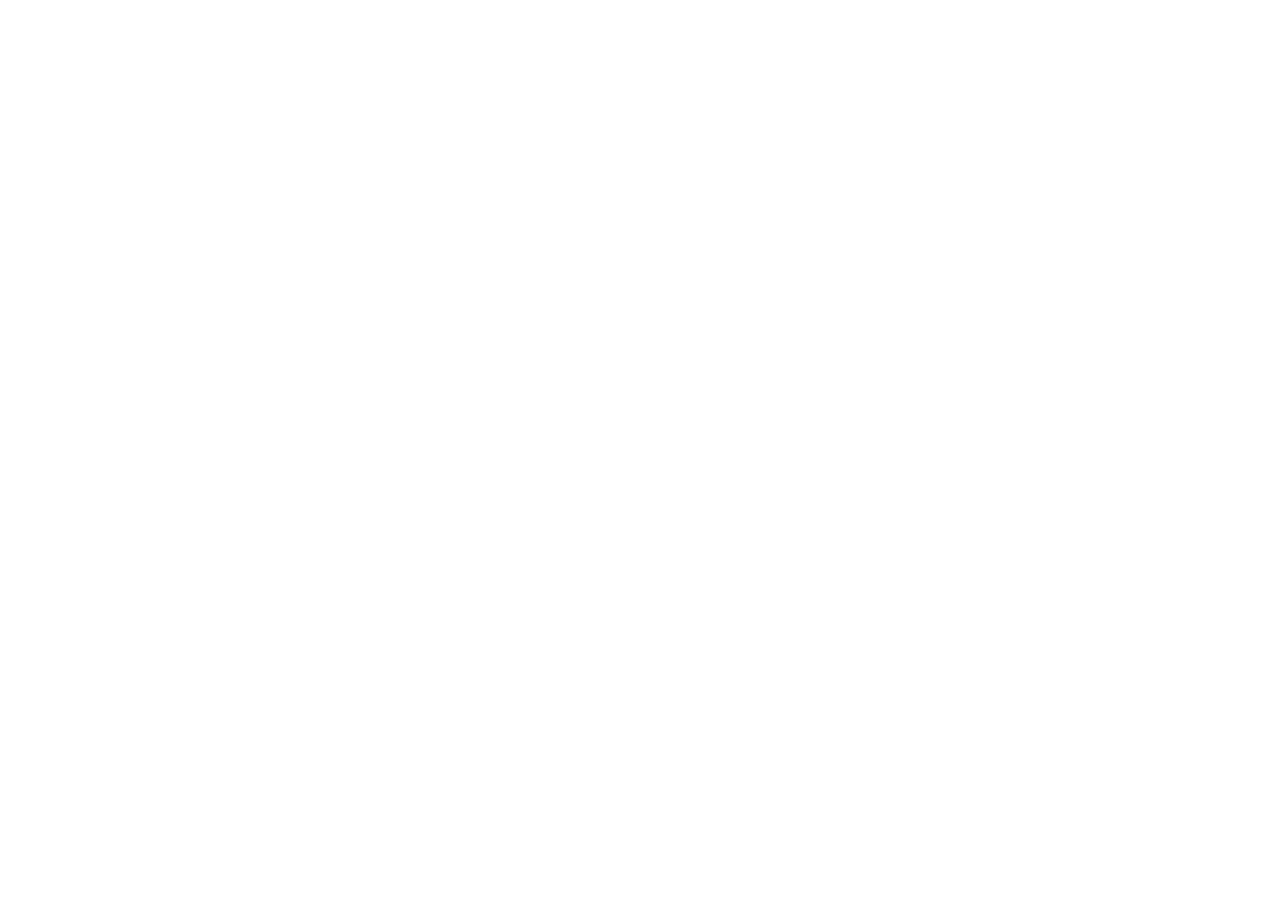
==== carrera.html @ f19f99ca "Creacion del Archivo Carrera" ====
<!DOCTYPE html>
<html lang="en">
<head>
    <meta charset="UTF-8">
    <meta name="viewport" content="width=device-width, initial-scale=1.0">
    <title>Document</title>
</head>
<body>
    
</body>
</html>
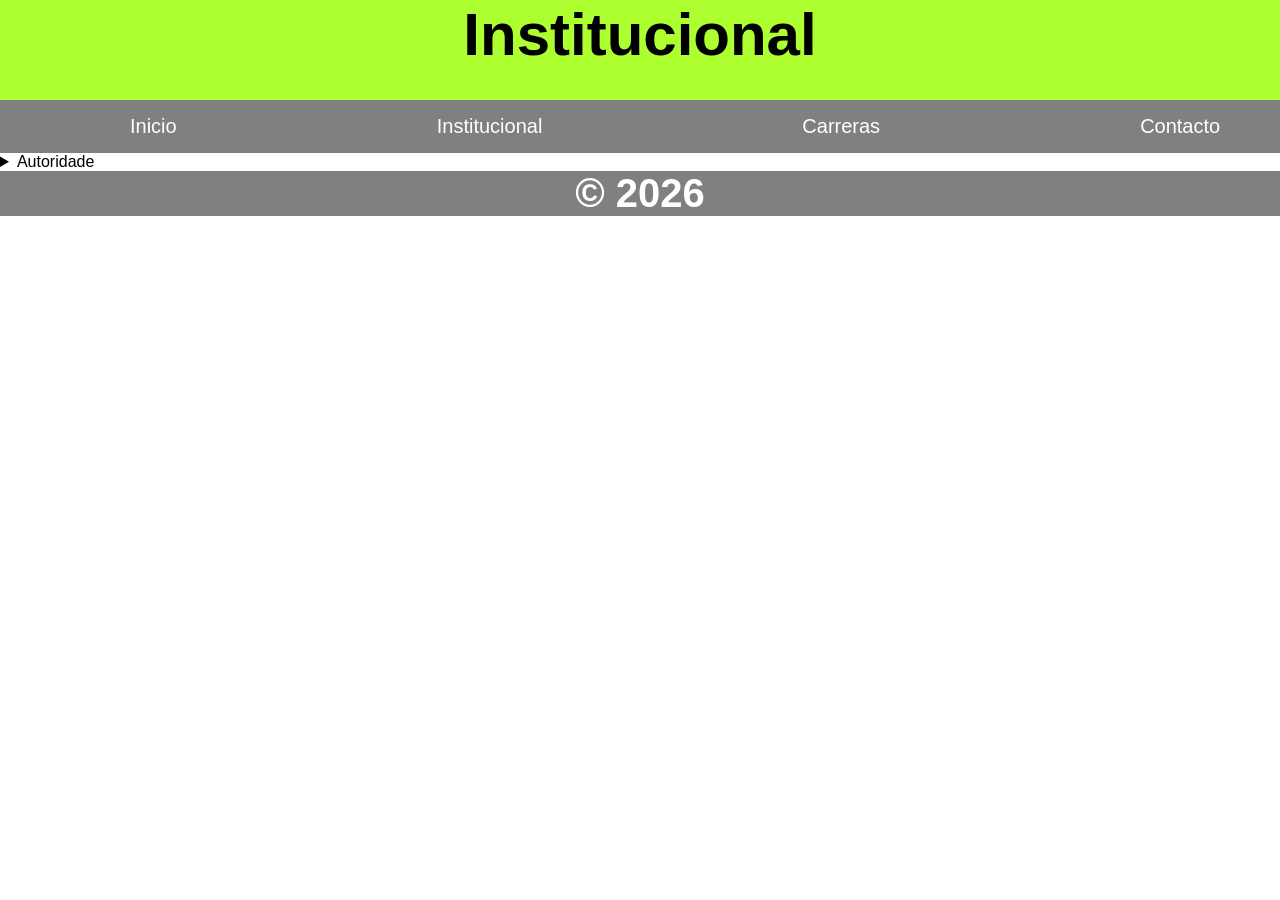
==== commit 4f361266: "Agregados en carrera.html" ====
--- a/carrera.html
+++ b/carrera.html
@@ -1,11 +1,67 @@
 <!DOCTYPE html>
-<html lang="en">
+<html lang="es">
 <head>
     <meta charset="UTF-8">
     <meta name="viewport" content="width=device-width, initial-scale=1.0">
-    <title>Document</title>
+    <title>Carreras</title>
+    <link rel="stylesheet" href="carrera.css">
 </head>
 <body>
+    <header>
+      <h1><strong>Institucional</strong></h1>
+    </header>
+    <nav>
+      <ul>
+        <li><a href="index.html">Inicio</a></li>
+        <li><a href="institucinal.html">Institucional</a></li>
+        <li><a href="carrera.html">Carreras</a></li>
+        <li><a href="contacto.html">Contacto</a></li>
+      </ul>
+    </nav>
+    <main>
+        </details>
+
+        <details><summary>Autoridade</summary>
+      <div class="card" style="width: 18rem" id="card">
+        
+        <div class="card-body">
+          <h3 class="card-title">Tecnicatura Superior en Química Industrial</h3>
+          <p class="card-text">Formación orientada al análisis, control y producción de sustancias químicas
+utilizadas en procesos industriales. El egresado podrá desempeñarse en
+laboratorios, industrias químicas y control de calidad.</p>
+        </div>
+      </div>
+      <div class="card" style="width: 18rem" id="card">
+       
+        <div class="card-body">
+          <h3 class="card-title">Tecnicatura Superior en Mecatrónica</h3>
+          <p class="card-text">Integra electrónica, mecánica, informática y automatización industrial.
+Los estudiantes desarrollan habilidades para el diseño, mantenimiento y
+control de sistemas automatizados y maquinaria inteligente.</p>
+        </div>
+      </div>
+    <div class="card" style="width: 18rem" id="card">
+        
+        <div class="card-body">
+          <h3 class="card-title">Tecnicatura Superior en Telecomunicaciones</h3>
+          <p class="card-text">Capacita profesionales para instalar, configurar y mantener redes de
+comunicación, sistemas inalámbricos y tecnologías digitales aplicadas a la
+transmisión de datos, voz y video.</p>
+        </div>
+      </div>
+    <div class="card" style="width: 18rem" id="card">
+    
+        <div class="card-body">
+          <h class="card-title">Tecnicatura Superior en Desarrollo de Software Multiplataforma</h5>
+          <p class="card-text">Forma desarrolladores capaces de crear aplicaciones web, móviles y de
+escritorio utilizando diferentes lenguajes de programación, bases de datos
+y metodologías modernas de desarrollo de software.</p>
+        </div>
+      </div></details>
+    </main>
+    <footer>
+      <strong>&copy; 2026</strong>
+    </footer>
     
 </body>
 </html>
--- a/carrera.css
+++ b/carrera.css
@@ -0,0 +1,60 @@
+header{
+    text-align: center;
+    background-color: greenyellow;
+    width:100% ;
+    height: 100px;    
+    margin: 0;
+    font-size: 30px; 
+}
+
+nav{
+    background-color: grey;
+    margin: 0;
+    font-size: 20px;
+}
+
+nav ul li a:hover{
+    text-decoration: underline solid;
+    font-size: 30px;
+    font-weight: bolder;
+}
+
+*{
+    margin: 0;
+    padding: 0;
+    font-family: 'Franklin Gothic Medium', 'Arial Narrow', Arial, sans-serif;
+}
+
+footer{
+    background-color: grey;
+    color: white;
+    text-align: center;
+    font-size: 40px; 
+    clear:both;
+}
+
+nav ul{
+    list-style: none;
+    display: flex;
+}
+
+nav ul li a{
+    display: block;
+    text-align: center;
+    padding:15px 130px;
+    text-decoration: none;
+    margin:0px 0px;
+    color: white;
+}
+img{
+    height: 500px;
+width: 500px;
+}
+.card{ height: 200px;
+width: 200px;}
+.carouselExampleControlsNoTouching{
+    height: 50px;
+width: 50px;
+align-self: center;
+display: flex;
+gap:20px;}
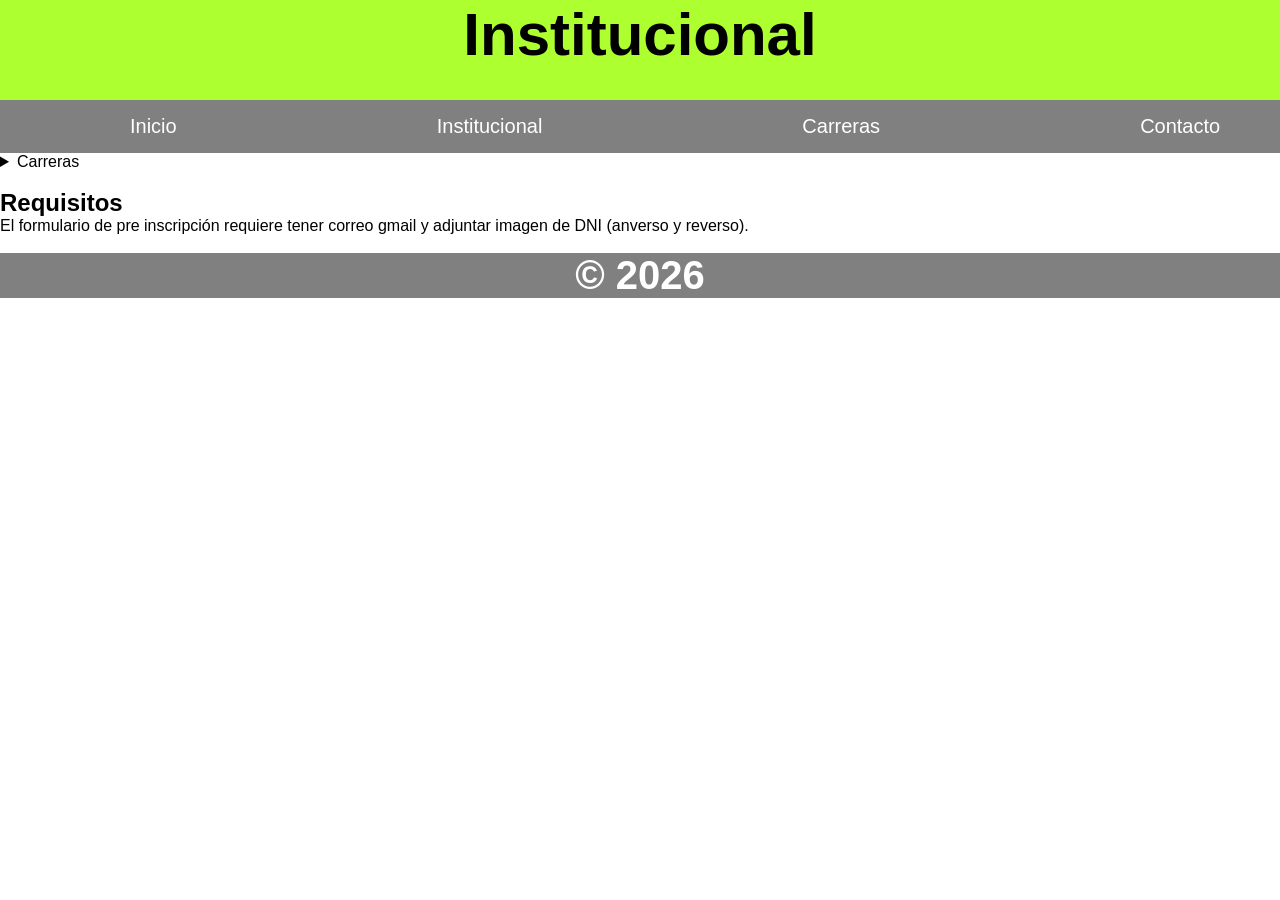
==== commit 828a5cac: "Correccione en carrera.html y carrera.css" ====
--- a/carrera.html
+++ b/carrera.html
@@ -21,7 +21,7 @@
     <main>
         </details>
 
-        <details><summary>Autoridade</summary>
+        <details><summary>Carreras</summary>
       <div class="card" style="width: 18rem" id="card">
         
         <div class="card-body">
@@ -29,6 +29,7 @@
           <p class="card-text">Formación orientada al análisis, control y producción de sustancias químicas
 utilizadas en procesos industriales. El egresado podrá desempeñarse en
 laboratorios, industrias químicas y control de calidad.</p>
+<p>Duración: 3 años</p>
         </div>
       </div>
       <div class="card" style="width: 18rem" id="card">
@@ -38,6 +39,7 @@
           <p class="card-text">Integra electrónica, mecánica, informática y automatización industrial.
 Los estudiantes desarrollan habilidades para el diseño, mantenimiento y
 control de sistemas automatizados y maquinaria inteligente.</p>
+<p>Duración: 2 años</p>
         </div>
       </div>
     <div class="card" style="width: 18rem" id="card">
@@ -47,17 +49,24 @@
           <p class="card-text">Capacita profesionales para instalar, configurar y mantener redes de
 comunicación, sistemas inalámbricos y tecnologías digitales aplicadas a la
 transmisión de datos, voz y video.</p>
+<p>Duración: 2 años</p>
         </div>
       </div>
     <div class="card" style="width: 18rem" id="card">
     
         <div class="card-body">
-          <h class="card-title">Tecnicatura Superior en Desarrollo de Software Multiplataforma</h5>
+          <h3 class="card-title">Tecnicatura Superior en Desarrollo de Software Multiplataforma</h5>
           <p class="card-text">Forma desarrolladores capaces de crear aplicaciones web, móviles y de
 escritorio utilizando diferentes lenguajes de programación, bases de datos
 y metodologías modernas de desarrollo de software.</p>
+<p>Duración: 2 años</p>
         </div>
-      </div></details>
+      </div></details><br>
+      <h2>Requisitos</h2>        
+      <p>
+        El formulario de pre inscripción requiere tener correo gmail y adjuntar imagen de DNI (anverso y reverso).
+      </p>
+      <br>
     </main>
     <footer>
       <strong>&copy; 2026</strong>
--- a/carrera.css
+++ b/carrera.css
@@ -50,7 +50,9 @@
     height: 500px;
 width: 500px;
 }
-.card{ height: 200px;
+.card{
+    border: solid 1px; 
+    height: 200px;
 width: 200px;}
 .carouselExampleControlsNoTouching{
     height: 50px;
